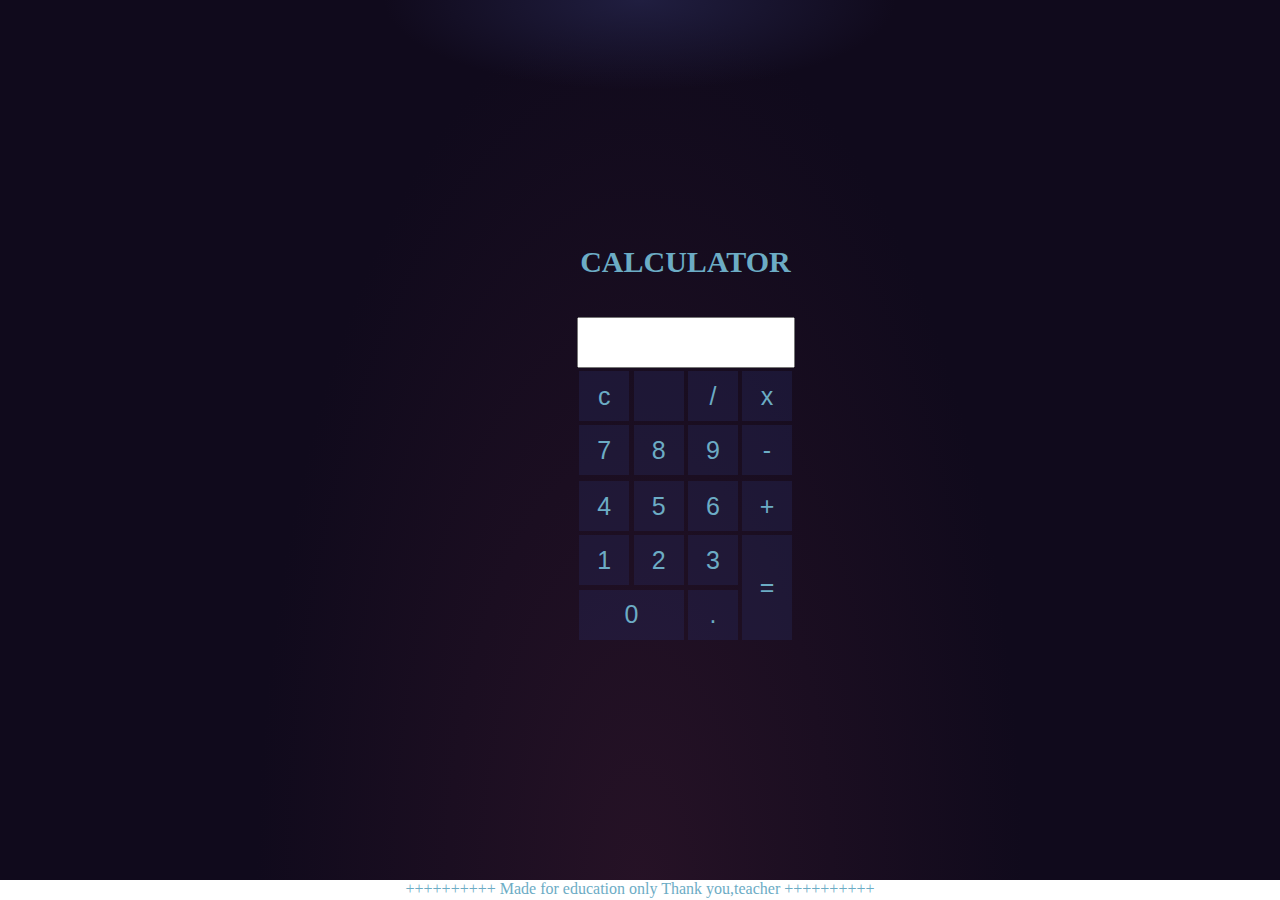
==== calculator.html @ 751a92e5 "first" ====
<!DOCTYPE html>
<html lang="en" dir="ltr">
  <head>
    <meta charset="utf-8">
    <title>calculator</title>
    <link rel="stylesheet" type="text/css" href="css.css">
  </head>
  <body>
         <div class="main">
           <h1>CALCULATOR</h1><br>
            <form name ="form">
              <input class ="view" id="view" name="view">
            </form>
              <table>
                  <tr>
                      <td><input class="button" type="button" value="c" onclick="c()"></td>
                      <td><input class="button" type="button" value=" "></td>
                      <td><input class="button" type="button" value="/"onclick="input('/')"></td>
                      <td><input class="button" type="button" value="x"onclick="input('*')"></td>
                  </tr>
                  <tr>
                      <td><input class="button" type="button" value="7"onclick="input(7)"></td>
                      <td><input class="button" type="button" value="8"onclick="input(8)"></td>
                      <td><input class="button" type="button" value="9"onclick="input(9)"></td>
                      <td><input class="button" type="button" value="-"onclick="input('-')"></td>
                  <tr>
                  </tr>
                      <td><input class="button" type="button" value="4"onclick="input(4)"></td>
                      <td><input class="button" type="button" value="5"onclick="input(5)"></td>
                      <td><input class="button" type="button" value="6"onclick="input(6)"></td>
                      <td><input class="button" type="button" value="+"onclick="input('+')"></td>
                  </tr>
                  <tr>
                      <td><input class="button" type="button" value="1"onclick="input(1)"></td>
                      <td><input class="button" type="button" value="2" onclick="input(2)"></td>
                      <td><input class="button" type="button" value="3" onclick="input(3)"></td>
                      <td rowspan="2"><input class="button" style="height:105px" type="button" value="=" onclick="eq()"></td>

                  </tr>
                  <tr>
                    <td colspan=2><input class="button" style="width:105px" type="button" value="0"onclick="input(0)"></td>
                    <td><input class="button" type="button" value="." onclick="input('.')"></td>
                  </tr>
              </table>

         </div>
         <div class="footer">
              ++++++++++  Made for education only  Thank you,teacher ++++++++++  </div>
  </body>
    <script>
       function input(num){
          try {
            var res =    document.form.view.value+num;
            document.form.view.value =res;
          } catch (e) {
               alert(e);
          } finally {

          }

       }
       function eq(){
          try {
            var e = document.form.view.value;
            document.form.view.value = eval(e);
          } catch (a) {
               alert(a);
          } finally {

          }

       }
       function c(){

            document.form.view.value = '';
       }
    </script>
</html>
---- css.css ----
html body{
  background: #100a1c;
  background-image:
    radial-gradient(20% 10% ellipse at center top, #201e40 0%, rgba(0,0,0,0) 100%),
    radial-gradient(30% 100% ellipse at center bottom, #261226 0%, #100a1c 100%);
  background-attachment: fixed;
  color: #6cacc5;
  margin: 0;
  padding: 5em 0 2em;
  text-align: center;
  height: 100%;


}
.button{
  width: 50px;
  height: 50px;
  font-size: 25px;
  margin: 2;
  cursor: pointer;
  background: rgba(42,50,113, .28);
  color: #6cacc5;
  border: 0;
}
.view{
    width: 210px;
    margin:5;
    font-size: 30px;
    padding: 5;
    height: 45px;
    color: #6cacc5;
}
.main{
   position: absolute;
   top: 25%;
   left: 45%;

}
h1{
  font-size: 30px;
  color: #6cacc5;
  text-align: center;
}
.footer {
    position: absolute;
    bottom: 0;
    width: 100%;
    height: 20px;
    background-color: rgb(255, 255, 255);
}
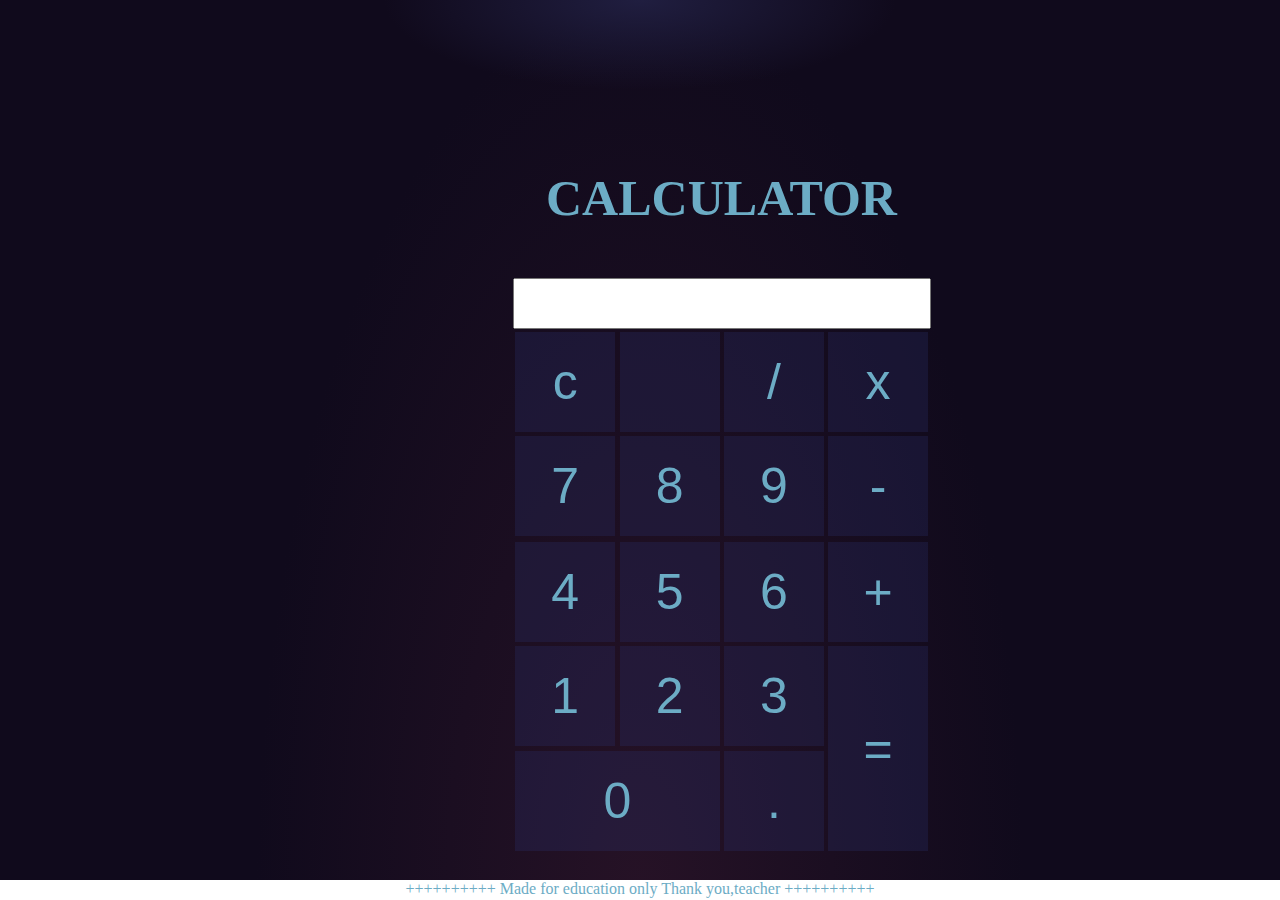
==== commit 07d2073e: "newww" ====
--- a/calculator.html
+++ b/calculator.html
@@ -2,6 +2,8 @@
 <html lang="en" dir="ltr">
   <head>
     <meta charset="utf-8">
+    <meta name="viewport" content="width=device-width, initial-scale=1.0"/>
+
     <title>calculator</title>
     <link rel="stylesheet" type="text/css" href="css.css">
   </head>
@@ -34,11 +36,11 @@
                       <td><input class="button" type="button" value="1"onclick="input(1)"></td>
                       <td><input class="button" type="button" value="2" onclick="input(2)"></td>
                       <td><input class="button" type="button" value="3" onclick="input(3)"></td>
-                      <td rowspan="2"><input class="button" style="height:105px" type="button" value="=" onclick="eq()"></td>
+                      <td rowspan="2"><input class="button" style="height:205px" type="button" value="=" onclick="eq()"></td>
 
                   </tr>
                   <tr>
-                    <td colspan=2><input class="button" style="width:105px" type="button" value="0"onclick="input(0)"></td>
+                    <td colspan=2><input class="button" style="width:205px" type="button" value="0"onclick="input(0)"></td>
                     <td><input class="button" type="button" value="." onclick="input('.')"></td>
                   </tr>
               </table>
--- a/css.css
+++ b/css.css
@@ -13,9 +13,9 @@
 
 }
 .button{
-  width: 50px;
-  height: 50px;
-  font-size: 25px;
+  width: 100px;
+  height: 100px;
+  font-size: 50px;
   margin: 2;
   cursor: pointer;
   background: rgba(42,50,113, .28);
@@ -23,21 +23,21 @@
   border: 0;
 }
 .view{
-    width: 210px;
+    width: 410px;
     margin:5;
-    font-size: 30px;
+    font-size: 40px;
     padding: 5;
     height: 45px;
     color: #6cacc5;
 }
 .main{
    position: absolute;
-   top: 25%;
-   left: 45%;
+   top: 15%;
+   left: 40%;
 
 }
 h1{
-  font-size: 30px;
+  font-size: 50px;
   color: #6cacc5;
   text-align: center;
 }
@@ -48,3 +48,13 @@
     height: 20px;
     background-color: rgb(255, 255, 255);
 }
+@@media  screen and (max-width:959px)
+{
+     .main{
+       width: 100%;
+     }
+     .view{
+       width: 30%;
+     }
+
+}
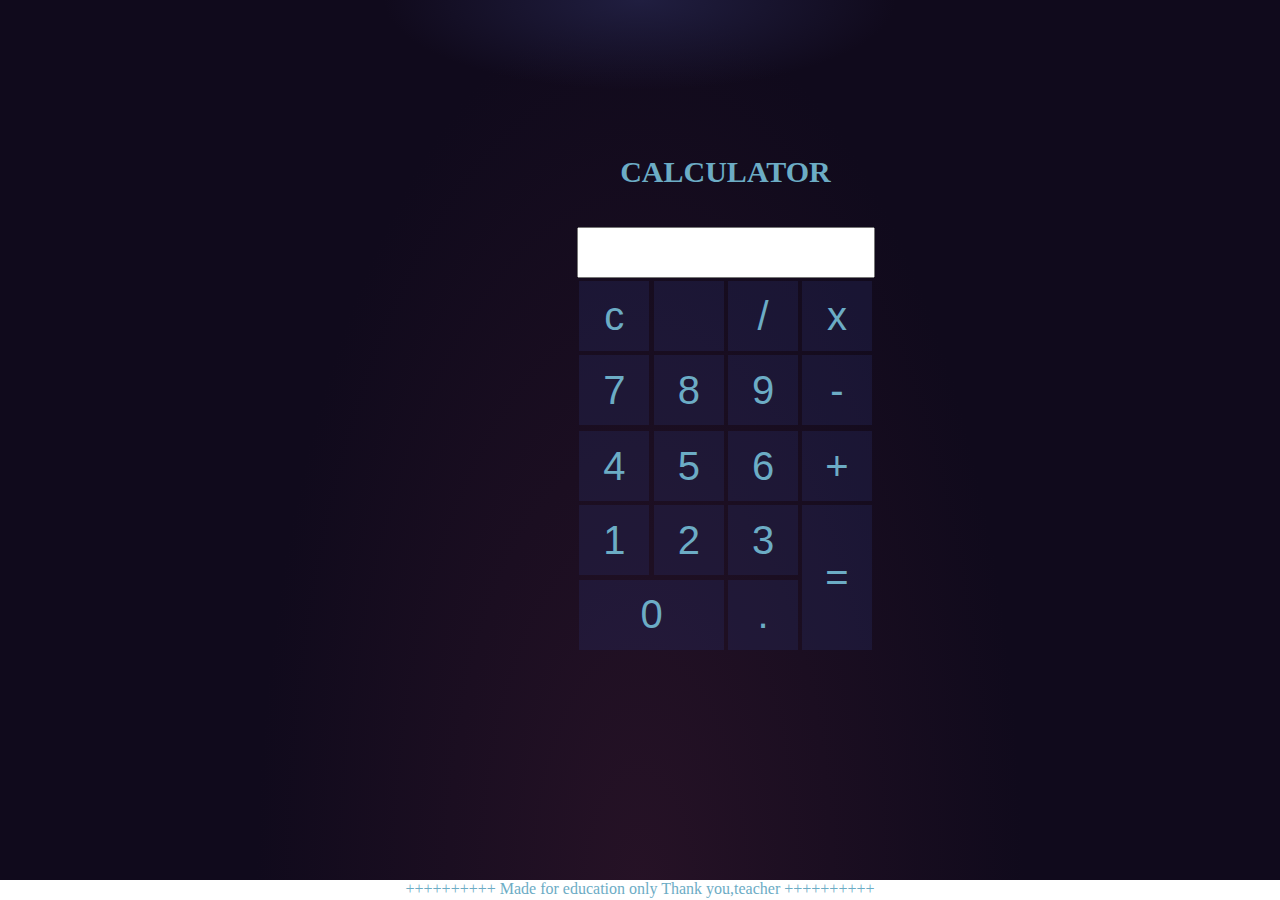
==== commit c36e61d0: "newww" ====
--- a/calculator.html
+++ b/calculator.html
@@ -36,11 +36,11 @@
                       <td><input class="button" type="button" value="1"onclick="input(1)"></td>
                       <td><input class="button" type="button" value="2" onclick="input(2)"></td>
                       <td><input class="button" type="button" value="3" onclick="input(3)"></td>
-                      <td rowspan="2"><input class="button" style="height:205px" type="button" value="=" onclick="eq()"></td>
+                      <td rowspan="2"><input class="button" style="height:145px" type="button" value="=" onclick="eq()"></td>
 
                   </tr>
                   <tr>
-                    <td colspan=2><input class="button" style="width:205px" type="button" value="0"onclick="input(0)"></td>
+                    <td colspan=2><input class="button" style="width:145px" type="button" value="0"onclick="input(0)"></td>
                     <td><input class="button" type="button" value="." onclick="input('.')"></td>
                   </tr>
               </table>
--- a/css.css
+++ b/css.css
@@ -13,9 +13,9 @@
 
 }
 .button{
-  width: 100px;
-  height: 100px;
-  font-size: 50px;
+  width: 70px;
+  height: 70px;
+  font-size: 40px;
   margin: 2;
   cursor: pointer;
   background: rgba(42,50,113, .28);
@@ -23,21 +23,22 @@
   border: 0;
 }
 .view{
-    width: 410px;
+    width: 290px;
     margin:5;
-    font-size: 40px;
+    font-size: 25px;
     padding: 5;
     height: 45px;
     color: #6cacc5;
+
 }
 .main{
    position: absolute;
    top: 15%;
-   left: 40%;
+   left: 45%;
 
 }
 h1{
-  font-size: 50px;
+  font-size: 30px;
   color: #6cacc5;
   text-align: center;
 }
